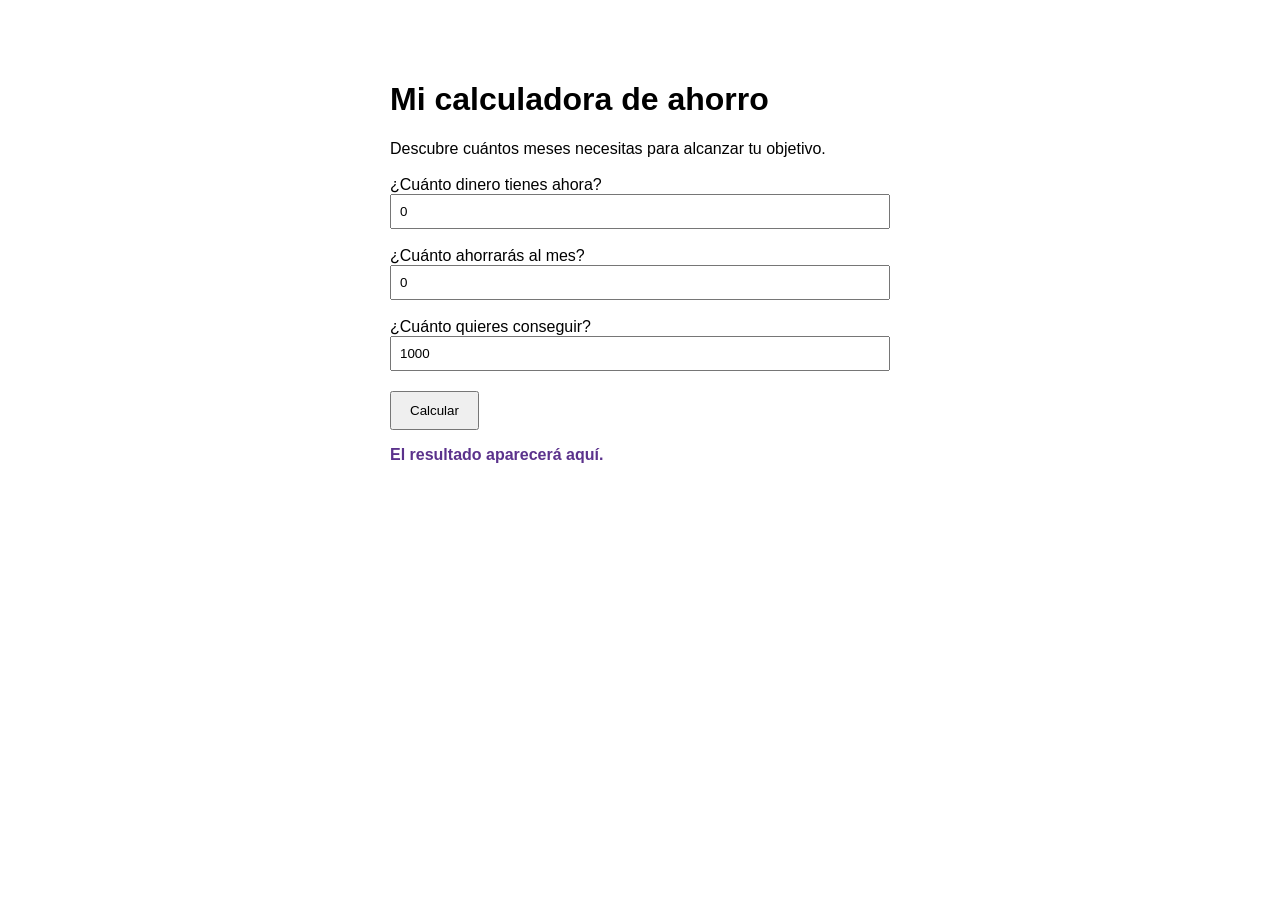
==== ahorro.html @ 9c9779ef "Add ahorro.html file" ====
<!DOCTYPE html>
<html lang="es">
<head>
  <meta charset="UTF-8">
  <title>Calculadora de ahorro</title>
  <link rel="stylesheet" href="estilos.css"> 
</head>
<body>
  <h1>Mi calculadora de ahorro</h1>
  <p> Descubre cuántos meses necesitas para alcanzar tu objetivo.</p>
  
  <label for="ahorro-inicial">¿Cuánto dinero tienes ahora?</label>
  <input type="number" id="ahorro-inicial" value="0">
  
  <label for="ahorro-mensual">¿Cuánto ahorrarás al mes?</label>
  <input type="number" id="ahorro-mensual" value="0">

  <label for="ahorro-objetivo">¿Cuánto quieres conseguir?</label>
  <input type="number" id="ahorro-objetivo" value="1000">

  <button id="boton-calcular">Calcular</button>

  <p id="resultado">El resultado aparecerá aquí.</p>
  
  <script>
  const boton = document.getElementById("boton-calcular");
  boton.addEventListener("click", function () {
    const inicial = Number(document.getElementById("ahorro-inicial").value);
    const mensual = Number(document.getElementById("ahorro-mensual").value);
    const objetivo = Number(document.getElementById("ahorro-objetivo").value);
    const resultado = document.getElementById("resultado");

    if (objetivo <= inicial) {
        resultado.textContent = "¡Ya has alcanzado tu objetivo!";
    } else if (mensual <= 0) {
        resultado.textContent = " El ahorro mensual debe ser mayor que 0 ";
    } else {
      const meses = Math.ceil((objetivo - inicial) / mensual);
      resultado.textContent =  `Necesitas ${meses} meses para alcanzar tu objetivo. `;
    }
  });
   
  </script>
</body>
</html>
---- estilos.css ----
body {
  font-family: Arial, sans-serif;
  max-width: 500px;
  margin: 40px auto;
  padding: 20px;
}

label {
  display: block;
  margin-top: 18px;
}

input {
  display: block;
  width: 100%;
  padding: 8px;
  box-sizing: border-box;
}

button {
  margin-top: 20px;
  padding: 10px 18px;
  cursor: pointer;
}

#resultado {
  font-weight: bold;
  color: #5b328c;
}
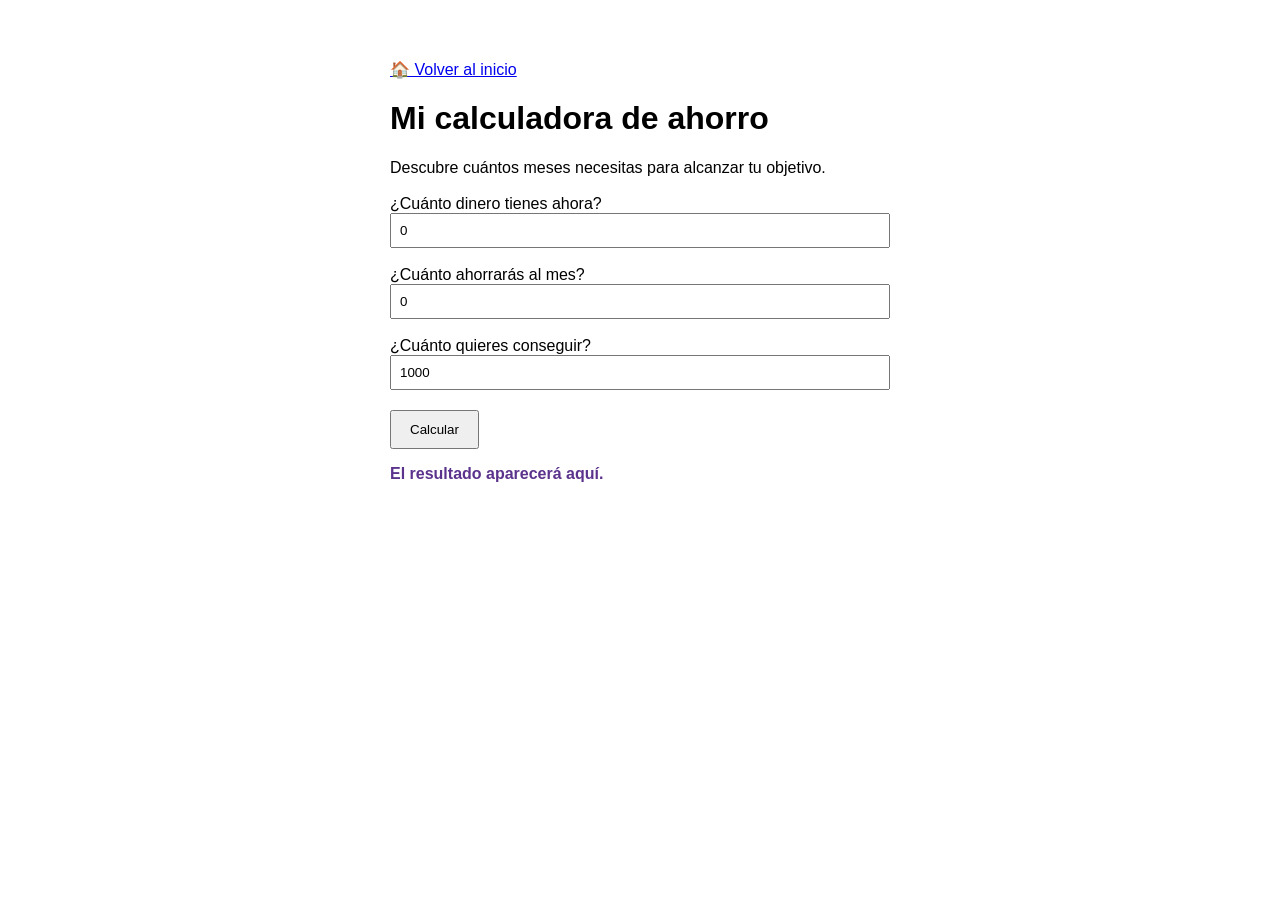
==== commit 13673ea5: "Add link to return to homepage in ahorro.html" ====
--- a/ahorro.html
+++ b/ahorro.html
@@ -4,6 +4,7 @@
   <meta charset="UTF-8">
   <title>Calculadora de ahorro</title>
   <link rel="stylesheet" href="estilos.css"> 
+  <a href="index.html">🏠 Volver al inicio</a>
 </head>
 <body>
   <h1>Mi calculadora de ahorro</h1>
